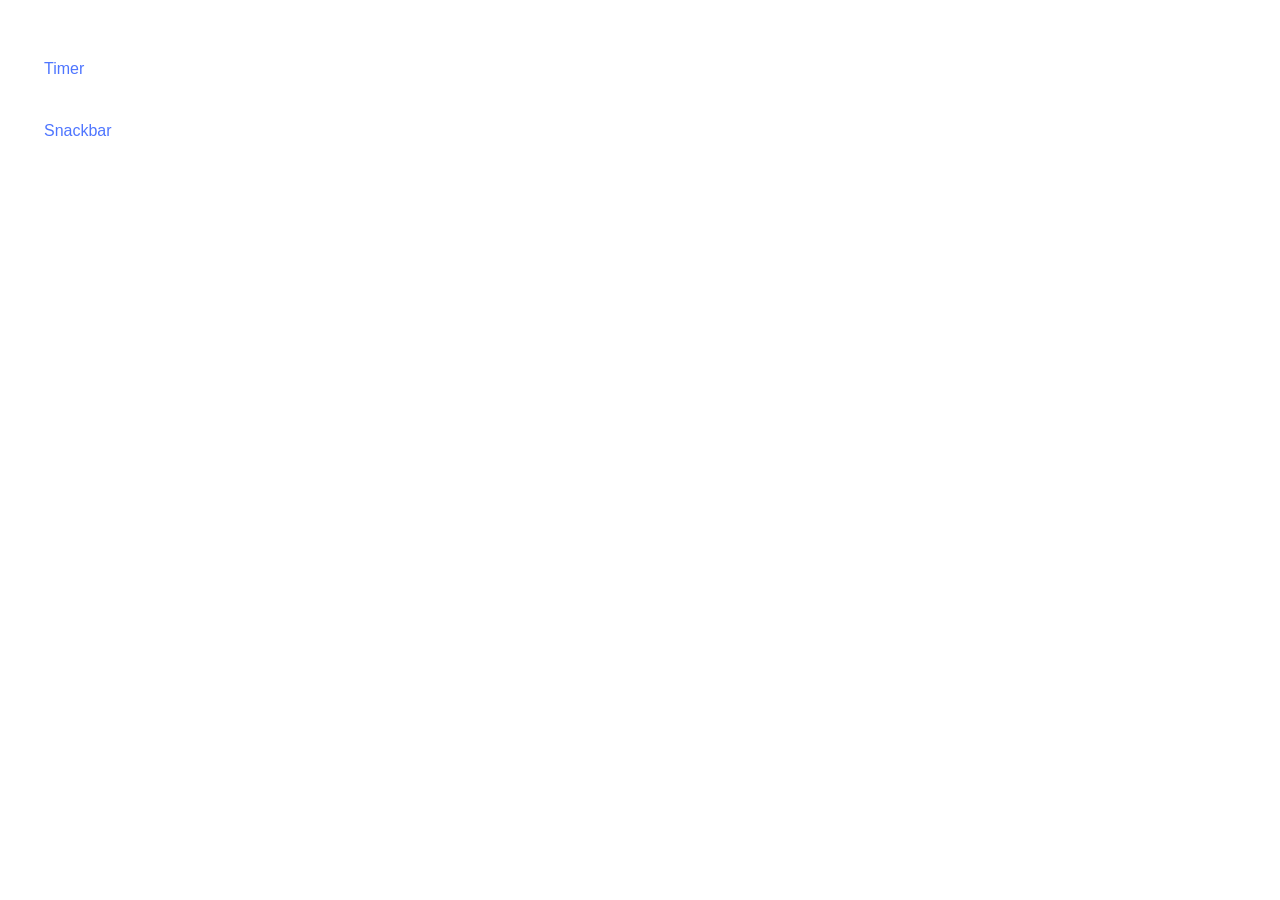
==== src/index.html @ 1f146115 "hw-10" ====
<!DOCTYPE html>
<html lang="en">

<head>
    <meta charset="UTF-8" />
    <meta name="viewport" content="width=device-width, initial-scale=1.0" />
    <title>Homework 10</title>
    <link rel="stylesheet" href="./css/styles.css" />
</head>

<body>
    <ul>
        <li><a href="./1-timer.html">Timer</a></li>
        <li><a href="./2-snackbar.html">Snackbar</a></li>
    </ul>
</body>

</html>
---- src/css/styles.css ----
body {
  font-family: Arial, sans-serif;
  padding: 36px;
  color: #2e2f42;
}

a {
  display: inline-block;
  margin-bottom: 32px;
  color: #4e75ff;
  text-decoration: none;
}

a:hover {
  color: #6c8cff;
}

ul {
  list-style: none;
  padding: 0;
}

li:not(:last-child) {
  margin-bottom: 12px;
}

/* Timer */

.timer-wrapper {
  display: flex;
  gap: 8px;
  margin-bottom: 32px;
}

#datetime-picker {
  width: 272px;
  height: 40px;
  padding: 8px 16px;
  font-size: 16px;
  border: 1px solid #808080;
  border-radius: 4px;
}

button {
  min-width: 75px;
  height: 40px;
  padding: 8px 16px;
  border: none;
  border-radius: 8px;
  background-color: #4e75ff;
  color: #ffffff;
  font-size: 16px;
  cursor: pointer;
}

button:hover {
  background-color: #6c8cff;
}

button:disabled {
  background-color: #cfcfcf;
  color: #989898;
  cursor: not-allowed;
}

.timer {
  display: flex;
  gap: 24px;
}

.field {
  display: flex;
  flex-direction: column;
  align-items: center;
}

.value {
  font-size: 40px;
  line-height: 1.2;
  letter-spacing: 0.04em;
}

.label {
  font-size: 16px;
  text-transform: uppercase;
}

/* Snackbar */

.form {
  width: 360px;
}

.form>label {
  display: flex;
  flex-direction: column;
  gap: 8px;
  margin-bottom: 16px;
}

.form input[type='number'] {
  height: 40px;
  padding: 8px 16px;
  font-size: 16px;
  border: 1px solid #808080;
  border-radius: 4px;
}

fieldset {
  display: flex;
  gap: 48px;
  margin: 0 0 24px;
  padding: 24px 48px 8px;
  border: 1px solid #808080;
  border-radius: 4px;
}

fieldset label {
  display: flex;
  gap: 8px;
  align-items: center;
}

.form button {
  width: 100%;
}
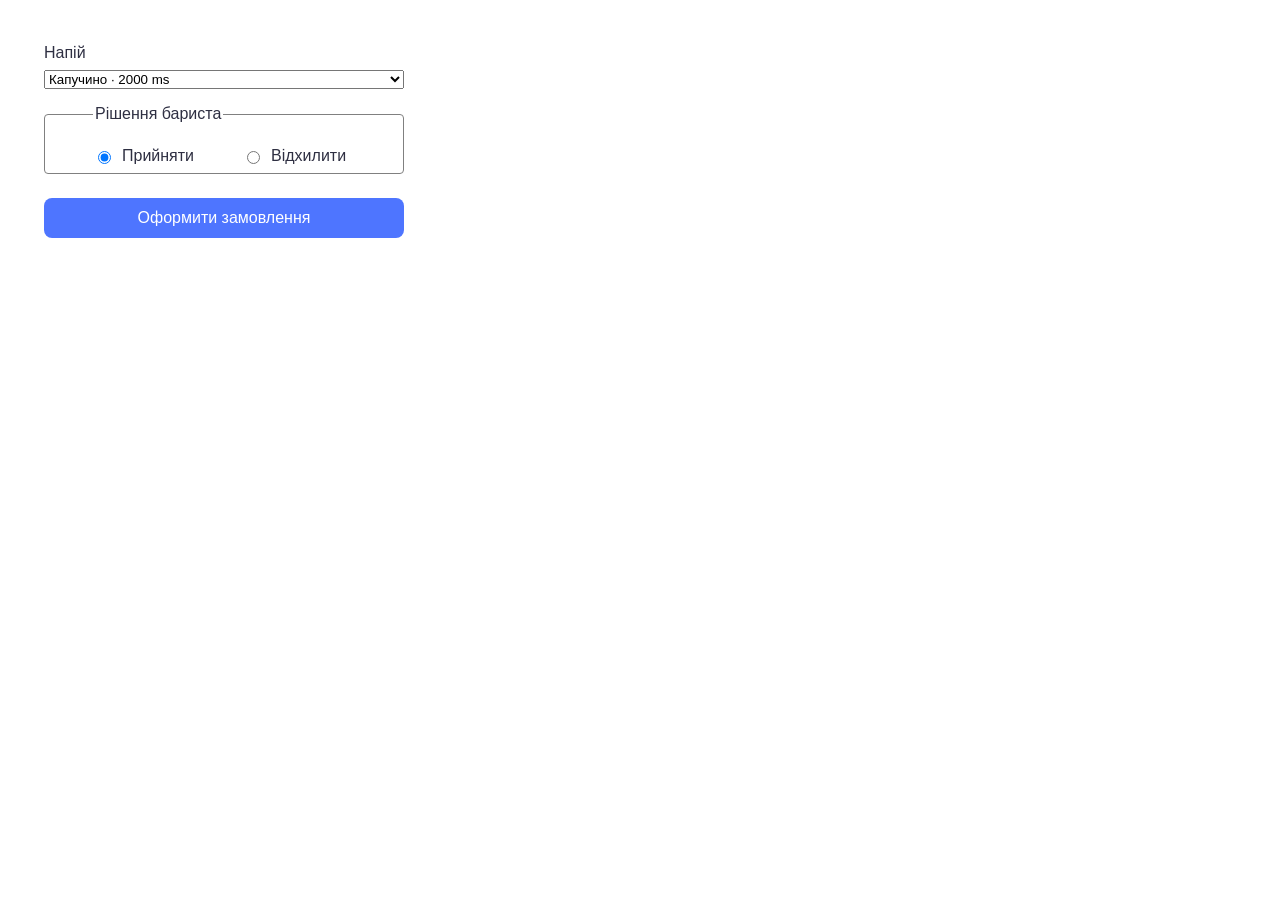
==== commit f3e25901: "Barista panel: markup and main.js logic" ====
--- a/src/index.html
+++ b/src/index.html
@@ -1,18 +1,42 @@
-<!DOCTYPE html>
-<html lang="en">
-
-<head>
+<!doctype html>
+<html lang="uk">
+  <head>
     <meta charset="UTF-8" />
     <meta name="viewport" content="width=device-width, initial-scale=1.0" />
-    <title>Homework 10</title>
+    <title>Sunny Coffee</title>
     <link rel="stylesheet" href="./css/styles.css" />
-</head>
+  </head>
 
-<body>
-    <ul>
-        <li><a href="./1-timer.html">Timer</a></li>
-        <li><a href="./2-snackbar.html">Snackbar</a></li>
-    </ul>
-</body>
+  <body>
+    <form class="form">
+      <label>
+        Напій
+        <select name="drink">
+          <option value="Еспресо">Еспресо · 1000 ms</option>
+          <option value="Капучино" selected>Капучино · 2000 ms</option>
+          <option value="Лате">Лате · 3000 ms</option>
+          <option value="Флет-вайт">Флет-вайт · 4000 ms</option>
+          <option value="Раф">Раф · 5000 ms</option>
+        </select>
+      </label>
 
+      <fieldset>
+        <legend>Рішення бариста</legend>
+        <label>
+          <input type="radio" name="state" value="fulfilled" checked required />
+          Прийняти
+        </label>
+        <label>
+          <input type="radio" name="state" value="rejected" required />
+          Відхилити
+        </label>
+      </fieldset>
+
+      <button type="submit">Оформити замовлення</button>
+    </form>
+
+    <ul class="order-log"></ul>
+
+    <script type="module" src="./main.js"></script>
+  </body>
 </html>
